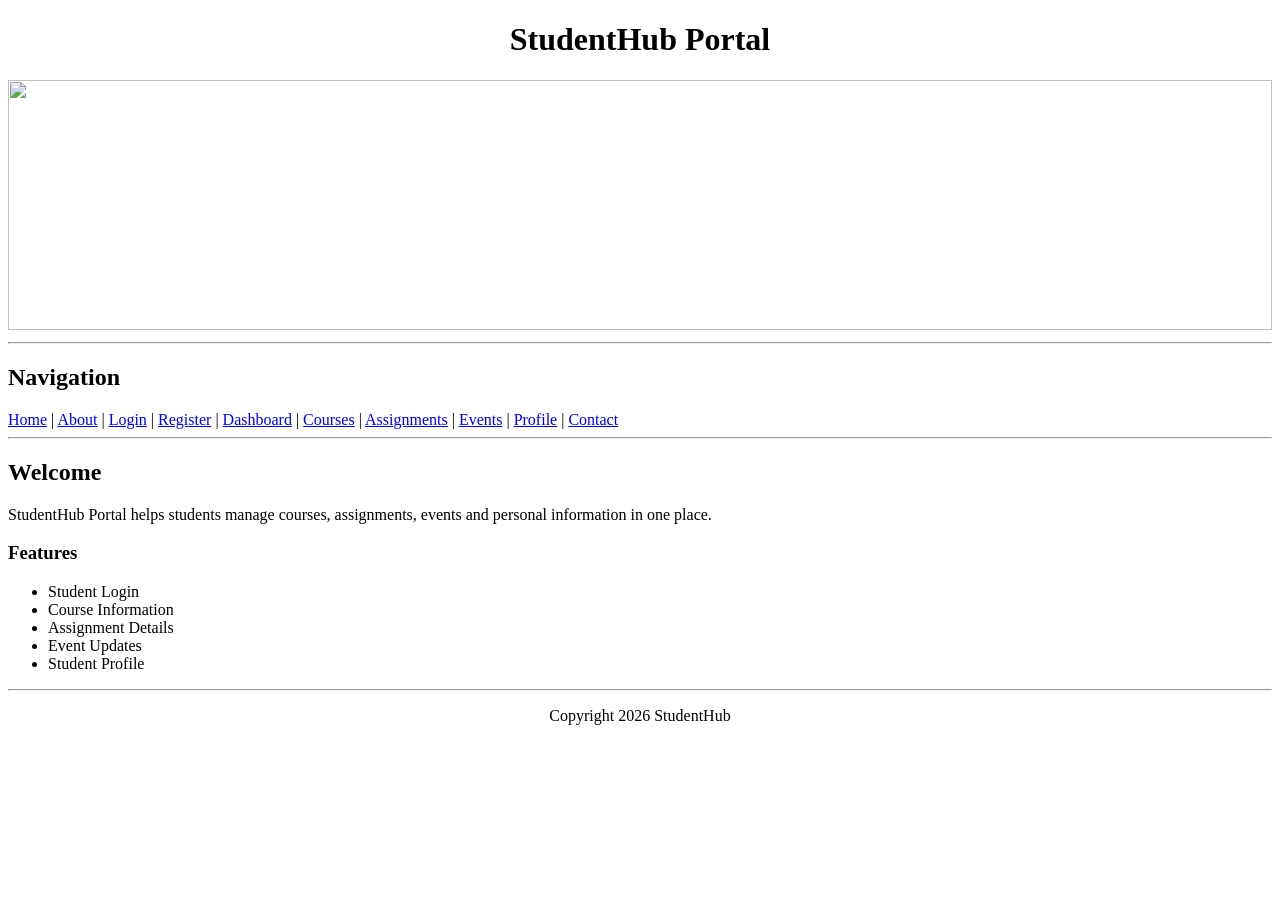
==== index.html @ 04047c5d "Add files via upload" ====
<!DOCTYPE html>
<html>
<head>
<title>StudentHub Home</title>
</head>

<body>

<h1 align="center">StudentHub Portal</h1>

<img src="https://admissionsahayata.com/college/1766986179_1749812378_CHARUSAT_NEW.6cad095d%20(1).png" width="100%" height="250">

<hr>

<h2>Navigation</h2>

<a href="index.html">Home</a> |
<a href="about.html">About</a> |
<a href="login.html">Login</a> |
<a href="register.html">Register</a> |
<a href="dashboard.html">Dashboard</a> |
<a href="courses.html">Courses</a> |
<a href="assignments.html">Assignments</a> |
<a href="events.html">Events</a> |
<a href="profile.html">Profile</a> |
<a href="contact.html">Contact</a>

<hr>

<h2>Welcome</h2>

<p>
StudentHub Portal helps students manage courses, assignments,
events and personal information in one place.
</p>

<h3>Features</h3>

<ul>

<li>Student Login</li>

<li>Course Information</li>

<li>Assignment Details</li>

<li>Event Updates</li>

<li>Student Profile</li>

</ul>

<hr>

<p align="center">
Copyright 2026 StudentHub
</p>

</body>
</html>
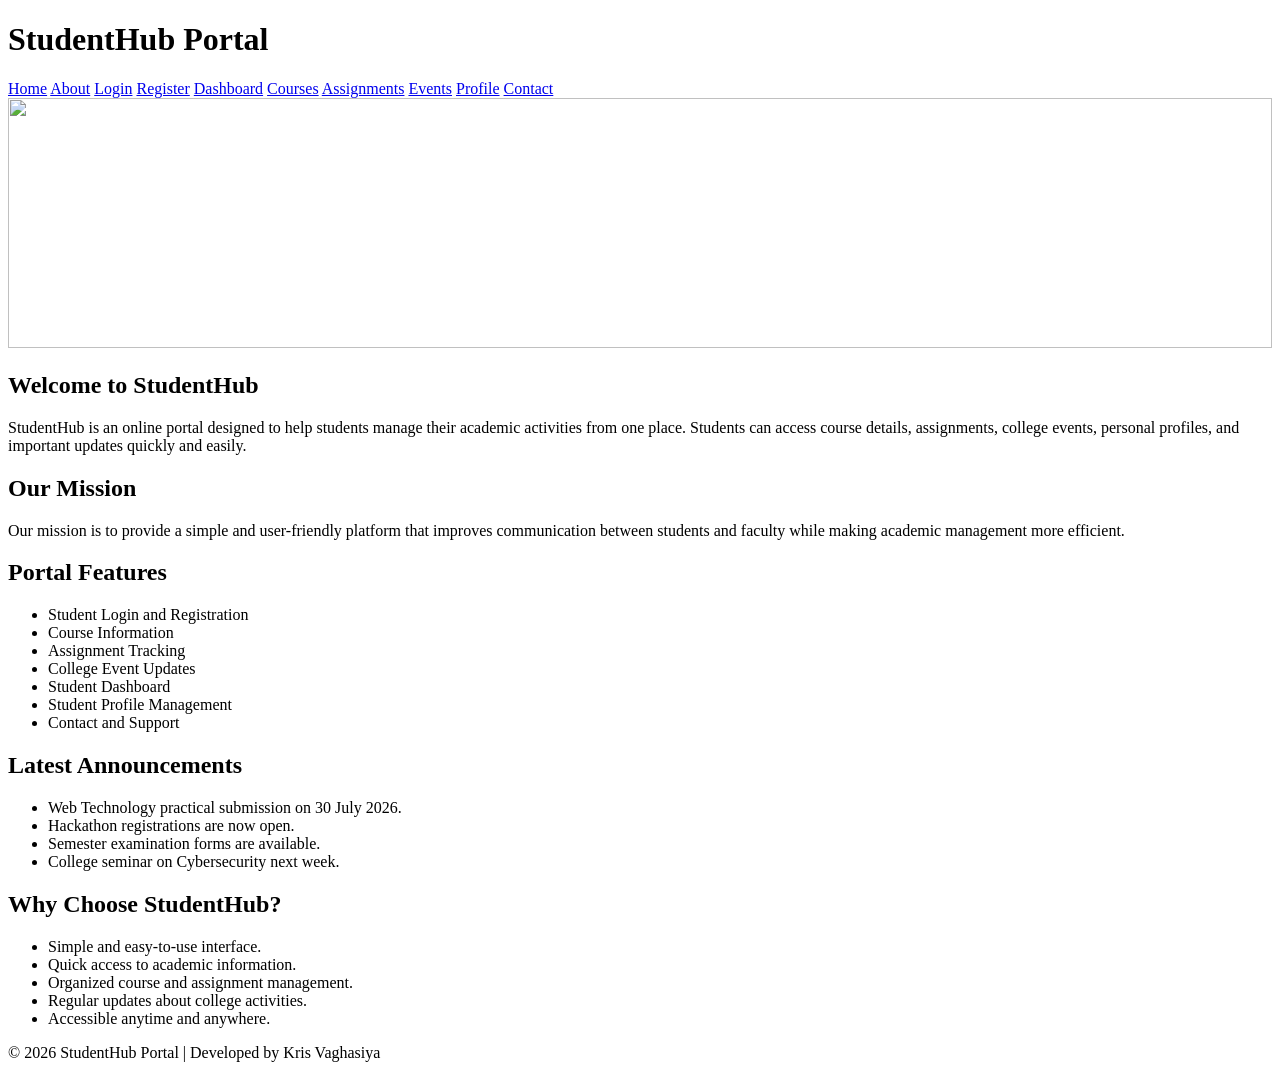
==== commit 0ec8b52b: "Update index.html" ====
--- a/index.html
+++ b/index.html
@@ -1,60 +1,103 @@
 <!DOCTYPE html>
 <html>
+
 <head>
-<title>StudentHub Home</title>
+    <title>StudentHub Home</title>
+    <link rel="stylesheet" href="style.css">
 </head>
 
 <body>
 
-<h1 align="center">StudentHub Portal</h1>
+<h1>StudentHub Portal</h1>
 
-<img src="https://admissionsahayata.com/college/1766986179_1749812378_CHARUSAT_NEW.6cad095d%20(1).png" width="100%" height="250">
 
-<hr>
 
-<h2>Navigation</h2>
+<nav>
+    <a href="index.html">Home</a>
+    <a href="about.html">About</a>
+    <a href="login.html">Login</a>
+    <a href="register.html">Register</a>
+    <a href="dashboard.html">Dashboard</a>
+    <a href="courses.html">Courses</a>
+    <a href="assignments.html">Assignments</a>
+    <a href="events.html">Events</a>
+    <a href="profile.html">Profile</a>
+    <a href="contact.html">Contact</a>
+</nav>
+<img src="https://admissionsahayata.com/college/1766986179_1749812378_CHARUSAT_NEW.6cad095d%20(1).png"
+width="100%" height="250">
 
-<a href="index.html">Home</a> |
-<a href="about.html">About</a> |
-<a href="login.html">Login</a> |
-<a href="register.html">Register</a> |
-<a href="dashboard.html">Dashboard</a> |
-<a href="courses.html">Courses</a> |
-<a href="assignments.html">Assignments</a> |
-<a href="events.html">Events</a> |
-<a href="profile.html">Profile</a> |
-<a href="contact.html">Contact</a>
+<div class="card">
 
-<hr>
-
-<h2>Welcome</h2>
+<h2>Welcome to StudentHub</h2>
 
 <p>
-StudentHub Portal helps students manage courses, assignments,
-events and personal information in one place.
+StudentHub is an online portal designed to help students manage their
+academic activities from one place. Students can access course details,
+assignments, college events, personal profiles, and important updates
+quickly and easily.
 </p>
 
-<h3>Features</h3>
+</div>
+
+<div class="card">
+
+<h2>Our Mission</h2>
+
+<p>
+Our mission is to provide a simple and user-friendly platform that
+improves communication between students and faculty while making
+academic management more efficient.
+</p>
+
+</div>
+
+<div class="card">
+
+<h2>Portal Features</h2>
 
 <ul>
-
-<li>Student Login</li>
-
-<li>Course Information</li>
-
-<li>Assignment Details</li>
-
-<li>Event Updates</li>
-
-<li>Student Profile</li>
-
+    <li>Student Login and Registration</li>
+    <li>Course Information</li>
+    <li>Assignment Tracking</li>
+    <li>College Event Updates</li>
+    <li>Student Dashboard</li>
+    <li>Student Profile Management</li>
+    <li>Contact and Support</li>
 </ul>
 
-<hr>
+</div>
 
-<p align="center">
-Copyright 2026 StudentHub
-</p>
+<div class="card">
+
+<h2>Latest Announcements</h2>
+
+<ul>
+    <li>Web Technology practical submission on 30 July 2026.</li>
+    <li>Hackathon registrations are now open.</li>
+    <li>Semester examination forms are available.</li>
+    <li>College seminar on Cybersecurity next week.</li>
+</ul>
+
+</div>
+
+<div class="card">
+
+<h2>Why Choose StudentHub?</h2>
+
+<ul>
+    <li>Simple and easy-to-use interface.</li>
+    <li>Quick access to academic information.</li>
+    <li>Organized course and assignment management.</li>
+    <li>Regular updates about college activities.</li>
+    <li>Accessible anytime and anywhere.</li>
+</ul>
+
+</div>
+
+<footer>
+    <p>© 2026 StudentHub Portal | Developed by Kris Vaghasiya</p>
+</footer>
 
 </body>
-</html>+</html>
